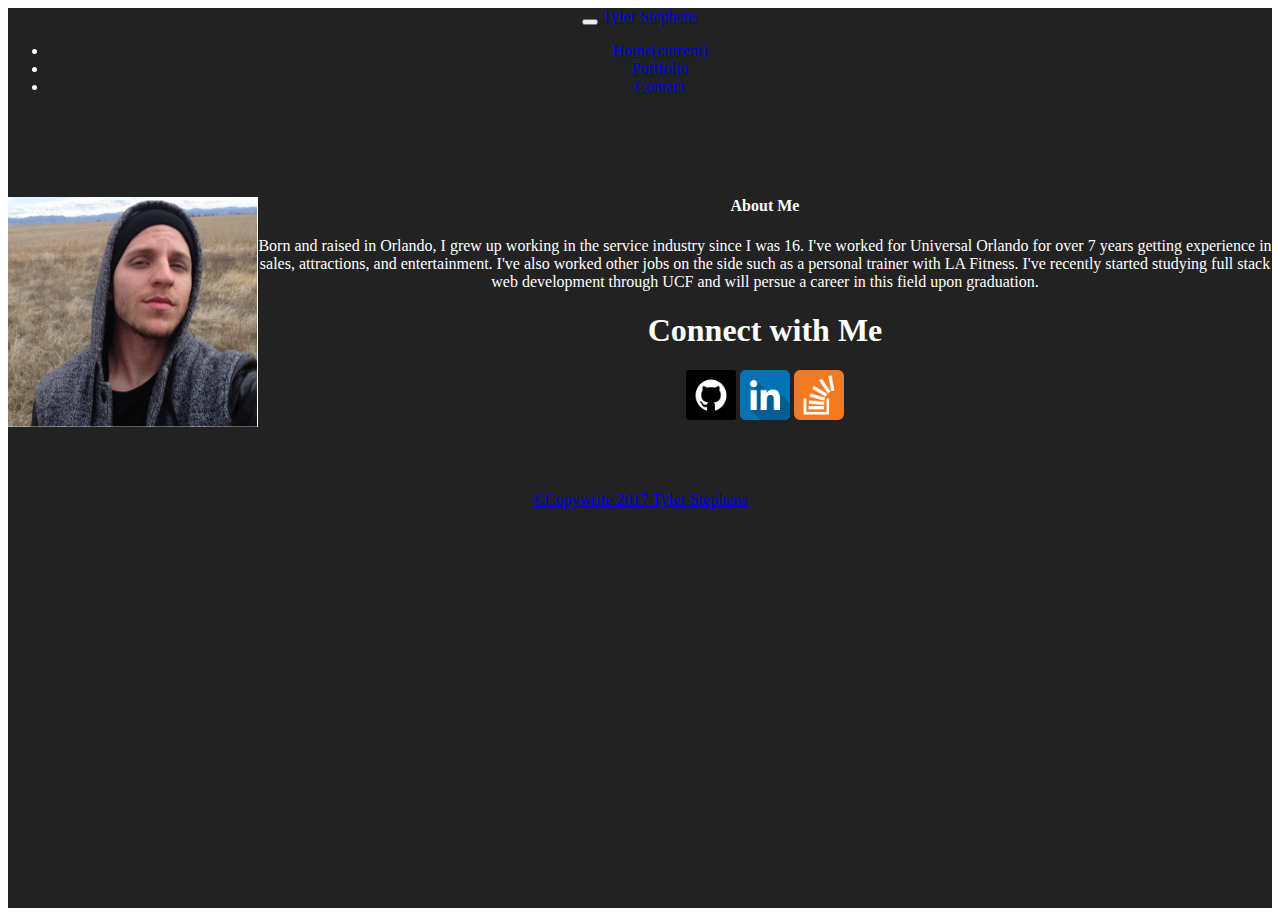
==== index.html @ b96d25aa "added all files" ====
<!DOCTYPE html>
<html lang="en">
  <head>
    <!-- Required meta tags -->
    <meta charset="utf-8">
    <meta name="viewport" content="width=device-width, initial-scale=1, shrink-to-fit=no">

    <!-- Bootstrap CSS -->
    <link rel="stylesheet" href="https://maxcdn.bootstrapcdn.com/bootstrap/4.0.0-alpha.6/css/bootstrap.min.css" integrity="sha384-rwoIResjU2yc3z8GV/NPeZWAv56rSmLldC3R/AZzGRnGxQQKnKkoFVhFQhNUwEyJ" crossorigin="anonymous">
  <link rel="stylesheet" href="style.css">
</head>
  <title>Tyler Stephens</title>
  <body>
        <section id="cover">

    <nav class="navbar navbar-toggleable-md navbar-light bg-faded">
        <button class="navbar-toggler navbar-toggler-right" type="button" data-toggle="collapse" data-target="#navbarSupportedContent" aria-controls="navbarSupportedContent" aria-expanded="false" aria-label="Toggle navigation">
          <span class="navbar-toggler-icon"></span>
        </button>
        <a class="navbar-brand" href="#">Tyler Stephens</a>
      
        <div class="collapse navbar-collapse" id="navbarSupportedContent">
          <ul class="navbar-nav mr-auto">
            <li class="nav-item active">
              <a class="nav-link" href="index.html">Home<span class="sr-only">(current)</span></a>
            </li>
            <li class="nav-item">
              <a class="nav-link" href="portfolio.html">Portfolio</a>
            </li>
            <li class="nav-item">
              <a class="nav-link " href="contact.html">Contact</a>
            </li>
          </ul>
       
        </div>
      </nav>


      <div class="container">
            <div class="row">
              <div class="col">
                    <img style="float:left" src="images/Screen Shot 2017-08-16 at 9.03.50 PM.png" class="rounded float-left" width="250" height="230" alt="Tyler Stephens">
                    <h4>About Me</h4>
                    <p class="lead">    Born and raised in Orlando, I grew up working in the service industry since I was 16. 
                    I've worked for Universal Orlando for over 7 years getting experience in sales, attractions, and entertainment. 
                    I've also worked other jobs on the side such as a personal trainer with LA Fitness.
                    I've recently started studying full stack web development through UCF and will persue a career in this field upon graduation.
                    </p> 
              </div>
              <div class="col">
                    <h1>Connect with Me</h1>
                    <img src="images/if_github-square-social-media_764894.png" height="50" width="50" alt="GitHub">
                    <img src="images/if_linkedin_986950.png" height="50" width="50" alt="linkdin">
                    <img src="images/if_overflow_386674.png" height="50" width="50" alt="StackOverflow">
              </div>
            </div>
            
      
    
        <nav class="navbar fixed-bottom navbar-light bg-faded">
                <a class="navbar-brand" href="#">©Copywrite 2017 Tyler Stephens</a>
              </nav>
            </section>
    <!-- Optional JavaScript -->
    <!-- jQuery first, then Popper.js, then Bootstrap JS -->
    <script src="https://code.jquery.com/jquery-3.2.1.slim.min.js" integrity="sha384-KJ3o2DKtIkvYIK3UENzmM7KCkRr/rE9/Qpg6aAZGJwFDMVNA/GpGFF93hXpG5KkN" crossorigin="anonymous"></script>
    <script src="https://cdnjs.cloudflare.com/ajax/libs/popper.js/1.11.0/umd/popper.min.js" integrity="sha384-b/U6ypiBEHpOf/4+1nzFpr53nxSS+GLCkfwBdFNTxtclqqenISfwAzpKaMNFNmj4" crossorigin="anonymous"></script>
    <script src="https://maxcdn.bootstrapcdn.com/bootstrap/4.0.0-beta/js/bootstrap.min.js" integrity="sha384-h0AbiXch4ZDo7tp9hKZ4TsHbi047NrKGLO3SEJAg45jXxnGIfYzk4Si90RDIqNm1" crossorigin="anonymous"></script>
           
</body>
</html>
---- style.css ----
html, body {
    
   
}

#cover {
    background: #222 url(https://fanart.tv/fanart/movies/694/moviebackground/the-shining-55eedb38db4fe.jpg) no-repeat;
    background-size: cover;
    color: white;
    height: 900px;
    text-align: center;
   

}

.card-body {
    color: black;
}

.main {
    padding: 4rem 0;
    overflow: ;
}

.row {
    padding: 4rem 0;
    overflow: hidden;
}

.contact1 {
    color: white;
    font-family: 'Times New Roman', Times, serif;
    font-size: 40px;
    text-decoration: underline;
}
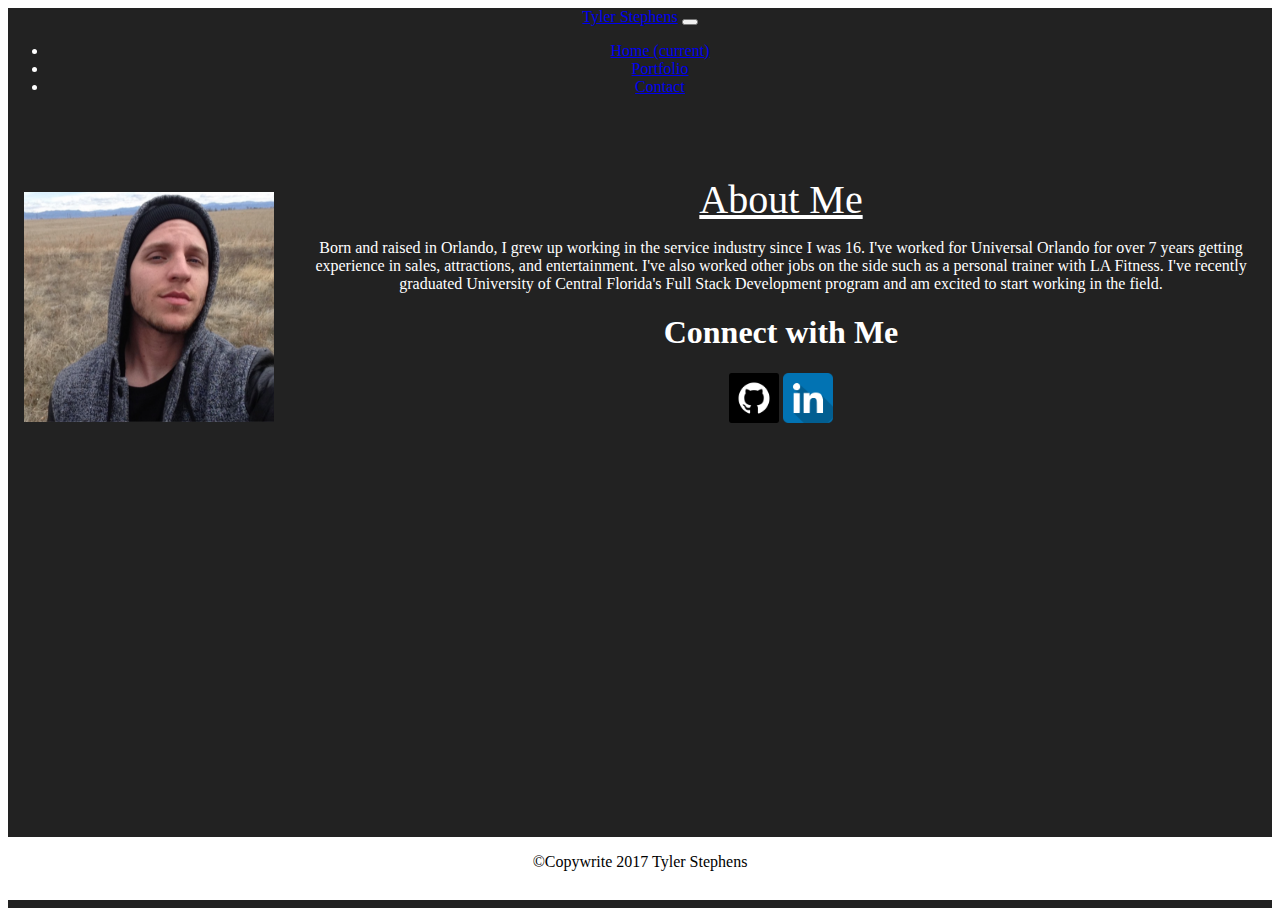
==== commit f81afcff: "updated" ====
--- a/index.html
+++ b/index.html
@@ -1,71 +1,66 @@
 <!DOCTYPE html>
 <html lang="en">
-  <head>
-    <!-- Required meta tags -->
-    <meta charset="utf-8">
-    <meta name="viewport" content="width=device-width, initial-scale=1, shrink-to-fit=no">
+<head>
+    <meta charset="UTF-8">
+    <meta name="viewport" content="width=device-width, initial-scale=1.0">
+    <meta http-equiv="X-UA-Compatible" content="ie=edge">
+    <link rel="stylesheet" href="https://maxcdn.bootstrapcdn.com/bootstrap/4.0.0-beta.2/css/bootstrap.min.css" integrity="sha384-PsH8R72JQ3SOdhVi3uxftmaW6Vc51MKb0q5P2rRUpPvrszuE4W1povHYgTpBfshb" crossorigin="anonymous">
+    <script src="java.js"></script>
+    <link rel="stylesheet" href="style.css">
+    
+    <title>Portfolio</title>
+</head>
+<body>
+        <section id="cover">
+                <nav class="navbar navbar-expand-lg navbar-light bg-light">
+                        <a class="navbar-brand" href="index.html">Tyler Stephens</a>
+                        <button class="navbar-toggler" type="button" data-toggle="collapse" data-target="#navbarNav" aria-controls="navbarNav" aria-expanded="false" aria-label="Toggle navigation">
+                          <span class="navbar-toggler-icon"></span>
+                        </button>
+                        <div class="collapse navbar-collapse" id="navbarNav">
+                          <ul class="navbar-nav">
+                            <li class="nav-item active">
+                              <a class="nav-link" href="index.html">Home <span class="sr-only">(current)</span></a>
+                            </li>
+                            <li class="nav-item">
+                              <a class="nav-link" href="portfolio.html">Portfolio</a>
+                            </li>
+                            <li class="nav-item">
+                              <a class="nav-link" href="contact.html">Contact</a>
+                            </li>
+                          </ul>
+                        </div>
+                      </nav>
 
-    <!-- Bootstrap CSS -->
-    <link rel="stylesheet" href="https://maxcdn.bootstrapcdn.com/bootstrap/4.0.0-alpha.6/css/bootstrap.min.css" integrity="sha384-rwoIResjU2yc3z8GV/NPeZWAv56rSmLldC3R/AZzGRnGxQQKnKkoFVhFQhNUwEyJ" crossorigin="anonymous">
-  <link rel="stylesheet" href="style.css">
-</head>
-  <title>Tyler Stephens</title>
-  <body>
-        <section id="cover">
-
-    <nav class="navbar navbar-toggleable-md navbar-light bg-faded">
-        <button class="navbar-toggler navbar-toggler-right" type="button" data-toggle="collapse" data-target="#navbarSupportedContent" aria-controls="navbarSupportedContent" aria-expanded="false" aria-label="Toggle navigation">
-          <span class="navbar-toggler-icon"></span>
-        </button>
-        <a class="navbar-brand" href="#">Tyler Stephens</a>
-      
-        <div class="collapse navbar-collapse" id="navbarSupportedContent">
-          <ul class="navbar-nav mr-auto">
-            <li class="nav-item active">
-              <a class="nav-link" href="index.html">Home<span class="sr-only">(current)</span></a>
-            </li>
-            <li class="nav-item">
-              <a class="nav-link" href="portfolio.html">Portfolio</a>
-            </li>
-            <li class="nav-item">
-              <a class="nav-link " href="contact.html">Contact</a>
-            </li>
-          </ul>
-       
-        </div>
-      </nav>
-
+                   
 
       <div class="container">
             <div class="row">
               <div class="col">
-                    <img style="float:left" src="images/Screen Shot 2017-08-16 at 9.03.50 PM.png" class="rounded float-left" width="250" height="230" alt="Tyler Stephens">
-                    <h4>About Me</h4>
+                    <img style="float:left" id="profile" src="images/Screen Shot 2017-11-15 at 9.10.43 PM.png" class="rounded float-left" width="250" height="230" alt="Tyler Stephens">
+                    <div class="contact1">About Me</div>
                     <p class="lead">    Born and raised in Orlando, I grew up working in the service industry since I was 16. 
                     I've worked for Universal Orlando for over 7 years getting experience in sales, attractions, and entertainment. 
                     I've also worked other jobs on the side such as a personal trainer with LA Fitness.
-                    I've recently started studying full stack web development through UCF and will persue a career in this field upon graduation.
+                    I've recently graduated University of Central Florida's Full Stack Development program and am excited to start working in the field.
                     </p> 
               </div>
               <div class="col">
                     <h1>Connect with Me</h1>
-                    <img src="images/if_github-square-social-media_764894.png" height="50" width="50" alt="GitHub">
-                    <img src="images/if_linkedin_986950.png" height="50" width="50" alt="linkdin">
-                    <img src="images/if_overflow_386674.png" height="50" width="50" alt="StackOverflow">
+                    <img src="images/if_github-square-social-media_764894.png" height="50" width="50" alt="GitHub" onclick="window.open('https://github.com/TylerAStephens', '_blank');" >
+                    <img src="images/if_linkedin_986950.png" height="50" width="50" alt="linkdin" onclick="window.open('https://www.linkedin.com/in/tylerastephens/', '_blank');" >
               </div>
             </div>
-            
-      
-    
-        <nav class="navbar fixed-bottom navbar-light bg-faded">
-                <a class="navbar-brand" href="#">©Copywrite 2017 Tyler Stephens</a>
-              </nav>
+      </div> 
+
+                      <div class="footer">
+                            <p>©Copywrite 2017 Tyler Stephens</p>
+                          </div>
             </section>
     <!-- Optional JavaScript -->
     <!-- jQuery first, then Popper.js, then Bootstrap JS -->
-    <script src="https://code.jquery.com/jquery-3.2.1.slim.min.js" integrity="sha384-KJ3o2DKtIkvYIK3UENzmM7KCkRr/rE9/Qpg6aAZGJwFDMVNA/GpGFF93hXpG5KkN" crossorigin="anonymous"></script>
-    <script src="https://cdnjs.cloudflare.com/ajax/libs/popper.js/1.11.0/umd/popper.min.js" integrity="sha384-b/U6ypiBEHpOf/4+1nzFpr53nxSS+GLCkfwBdFNTxtclqqenISfwAzpKaMNFNmj4" crossorigin="anonymous"></script>
-    <script src="https://maxcdn.bootstrapcdn.com/bootstrap/4.0.0-beta/js/bootstrap.min.js" integrity="sha384-h0AbiXch4ZDo7tp9hKZ4TsHbi047NrKGLO3SEJAg45jXxnGIfYzk4Si90RDIqNm1" crossorigin="anonymous"></script>
-           
+<script src="https://code.jquery.com/jquery-3.2.1.slim.min.js" integrity="sha384-KJ3o2DKtIkvYIK3UENzmM7KCkRr/rE9/Qpg6aAZGJwFDMVNA/GpGFF93hXpG5KkN" crossorigin="anonymous"></script>
+<script src="https://cdnjs.cloudflare.com/ajax/libs/popper.js/1.12.3/umd/popper.min.js" integrity="sha384-vFJXuSJphROIrBnz7yo7oB41mKfc8JzQZiCq4NCceLEaO4IHwicKwpJf9c9IpFgh" crossorigin="anonymous"></script>
+<script src="https://maxcdn.bootstrapcdn.com/bootstrap/4.0.0-beta.2/js/bootstrap.min.js" integrity="sha384-alpBpkh1PFOepccYVYDB4do5UnbKysX5WZXm3XxPqe5iKTfUKjNkCk9SaVuEZflJ" crossorigin="anonymous"></script>    
 </body>
 </html>--- a/style.css
+++ b/style.css
@@ -1,8 +1,3 @@
-html, body {
-    
-   
-}
-
 #cover {
     background: #222 url(https://fanart.tv/fanart/movies/694/moviebackground/the-shining-55eedb38db4fe.jpg) no-repeat;
     background-size: cover;
@@ -12,24 +7,41 @@
    
 
 }
+p {
+    margin-top: 16px;
+    
+ }
 
-.card-body {
-    color: black;
-}
-
-.main {
-    padding: 4rem 0;
-    overflow: ;
-}
-
-.row {
+ #profile {
+    padding: 16px;
+ }
+ .row {
     padding: 4rem 0;
     overflow: hidden;
 }
-
 .contact1 {
     color: white;
     font-family: 'Times New Roman', Times, serif;
     font-size: 40px;
     text-decoration: underline;
-}+}
+.info{
+    font-size: larger
+}
+.contact1 {
+    color: white;
+    font-family: 'Times New Roman', Times, serif;
+    font-size: 40px;
+    text-decoration: underline;
+}
+.footer {
+    position: fixed;
+    left: 0;
+    bottom: 0;
+    width: 100%;
+    height: 7%;
+    background-color: white;
+    color: black;
+    text-align: center;
+ }
+
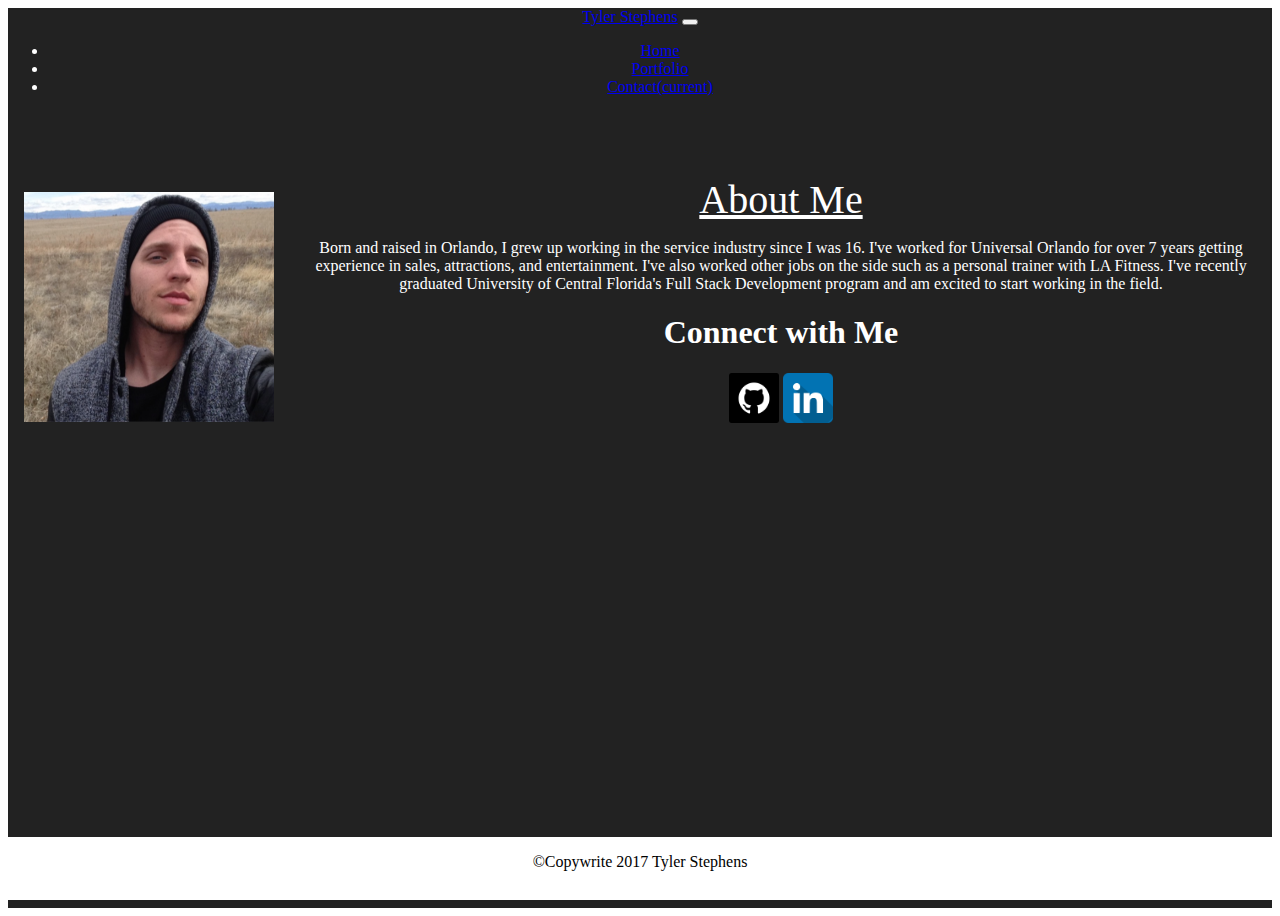
==== commit 12d57a21: "cleaned up code" ====
--- a/index.html
+++ b/index.html
@@ -5,35 +5,36 @@
     <meta name="viewport" content="width=device-width, initial-scale=1.0">
     <meta http-equiv="X-UA-Compatible" content="ie=edge">
     <link rel="stylesheet" href="https://maxcdn.bootstrapcdn.com/bootstrap/4.0.0-beta.2/css/bootstrap.min.css" integrity="sha384-PsH8R72JQ3SOdhVi3uxftmaW6Vc51MKb0q5P2rRUpPvrszuE4W1povHYgTpBfshb" crossorigin="anonymous">
+    <!-- Linking Java and CSS file -->
     <script src="java.js"></script>
     <link rel="stylesheet" href="style.css">
     
     <title>Portfolio</title>
 </head>
+
 <body>
-        <section id="cover">
-                <nav class="navbar navbar-expand-lg navbar-light bg-light">
-                        <a class="navbar-brand" href="index.html">Tyler Stephens</a>
-                        <button class="navbar-toggler" type="button" data-toggle="collapse" data-target="#navbarNav" aria-controls="navbarNav" aria-expanded="false" aria-label="Toggle navigation">
-                          <span class="navbar-toggler-icon"></span>
-                        </button>
-                        <div class="collapse navbar-collapse" id="navbarNav">
-                          <ul class="navbar-nav">
-                            <li class="nav-item active">
-                              <a class="nav-link" href="index.html">Home <span class="sr-only">(current)</span></a>
-                            </li>
-                            <li class="nav-item">
-                              <a class="nav-link" href="portfolio.html">Portfolio</a>
-                            </li>
-                            <li class="nav-item">
-                              <a class="nav-link" href="contact.html">Contact</a>
-                            </li>
-                          </ul>
-                        </div>
-                      </nav>
-
-                   
-
+  <section id="cover">
+<!-- Header   -->
+    <nav class="navbar navbar-expand-lg navbar-light bg-light">
+            <a class="navbar-brand" href="index.html">Tyler Stephens</a>
+            <button class="navbar-toggler" type="button" data-toggle="collapse" data-target="#navbarNav" aria-controls="navbarNav" aria-expanded="false" aria-label="Toggle navigation">
+              <span class="navbar-toggler-icon"></span>
+            </button>
+            <div class="collapse navbar-collapse" id="navbarNav">
+              <ul class="navbar-nav">
+                <li class="nav-item active">
+                  <a class="nav-link" href="index.html">Home</a>
+                </li>
+                <li class="nav-item">
+                  <a class="nav-link" href="portfolio.html">Portfolio</a>
+                </li>
+                <li class="nav-item">
+                  <a class="nav-link" href="contact.html">Contact<span class="sr-only">(current)</span></a>
+                </li>
+              </ul>
+            </div>
+    </nav>
+<!-- Body -->
       <div class="container">
             <div class="row">
               <div class="col">
@@ -53,10 +54,11 @@
             </div>
       </div> 
 
-                      <div class="footer">
-                            <p>©Copywrite 2017 Tyler Stephens</p>
-                          </div>
-            </section>
+<!-- Footer -->
+    <div class="footer">
+          <p>©Copywrite 2017 Tyler Stephens</p>
+    </div>
+  </section>
     <!-- Optional JavaScript -->
     <!-- jQuery first, then Popper.js, then Bootstrap JS -->
 <script src="https://code.jquery.com/jquery-3.2.1.slim.min.js" integrity="sha384-KJ3o2DKtIkvYIK3UENzmM7KCkRr/rE9/Qpg6aAZGJwFDMVNA/GpGFF93hXpG5KkN" crossorigin="anonymous"></script>
